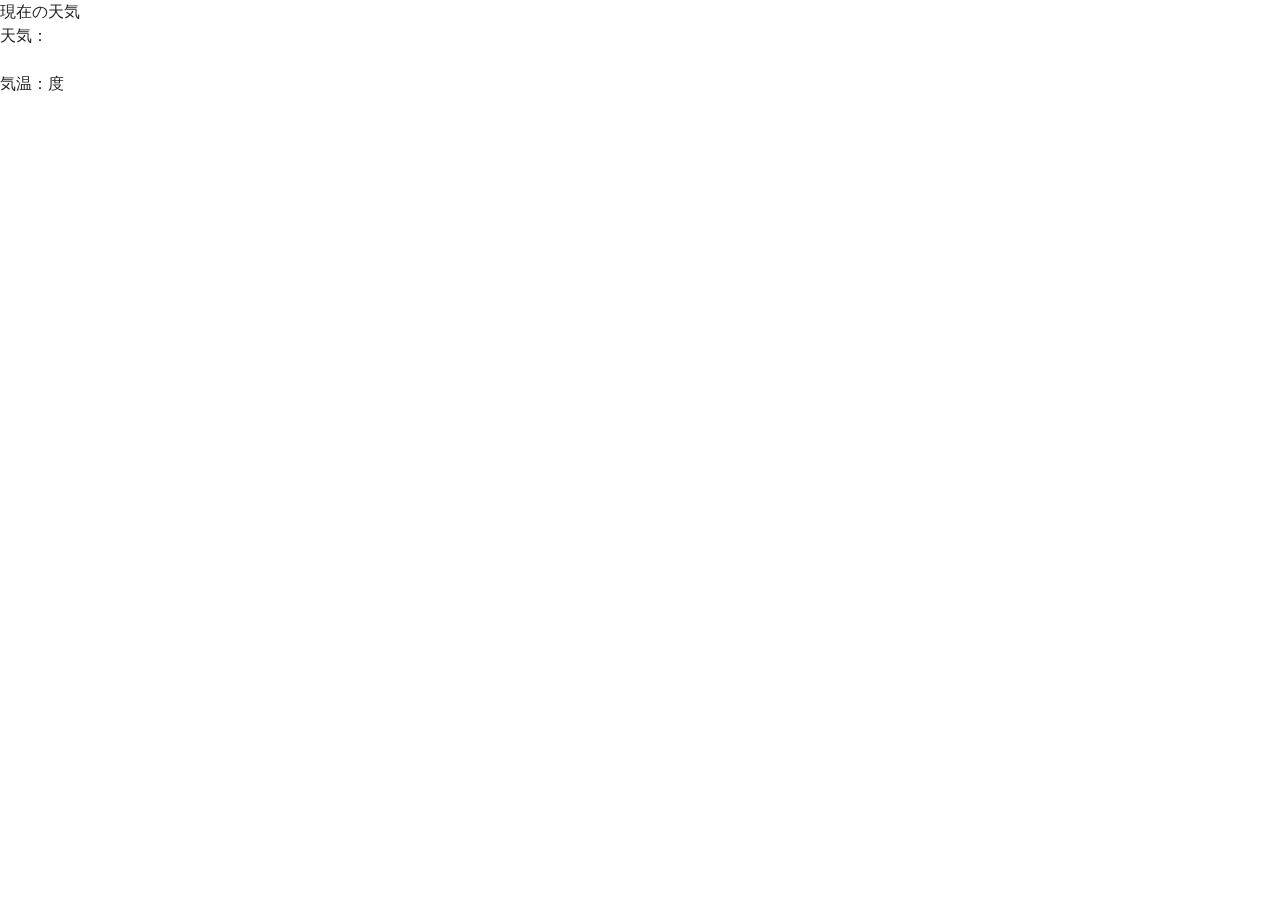
==== index.html @ 1639e009 "ファイルの編集" ====
<!DOCTYPE html>
<html lang="ja">
<head>
  <meta charset="UTF-8">
  <meta name="viewport" content="width=device-width, initial-scale=1.0">
  <meta http-equiv="X-UA-Compatible" content="ie=edge">
  <title>Document</title>
  <link rel="stylesheet" href="https://stackpath.bootstrapcdn.com/bootstrap/4.3.1/css/bootstrap.min.css" integrity="sha384-ggOyR0iXCbMQv3Xipma34MD+dH/1fQ784/j6cY/iJTQUOhcWr7x9JvoRxT2MZw1T" crossorigin="anonymous">
  <link rel="stylesheet" href="style.css">
</head>
<body>
  <main>
    <div id="carouselExampleControls" class="carousel slide" data-ride="carousel">
      <div class="carousel-inner">
        <div class="carousel-item active">
          <div>
              <span>現在の天気</span>
          </div>
          <div>
              <span>天気：</span><span class="dayWeather"></span>
          </div>
          <div>
              <img class="dayWeatherIcon">
          </div>
          <div>
              <span>気温：</span><span class="nowTemp"></span><span>度</span>
          </div>
        </div>
        <div class="carousel-item">
          <div>
              <span>明日9時の天気</span>
          </div>
          <div>
              <span>天気：</span><span class="tomorrowWeather"></span>
          </div>
          <div>
              <img class="tomorrowWeatherIcon">
          </div>
          <div>
              <span>気温：</span><span class="tomorrowTemp"></span><span>度</span>
          </div>
        </div>
        <div class="carousel-item">
          <div>
              <span>明後日9時の天気</span>
          </div>
          <div>
              <span>天気：</span><span class="dayAfterTomorrowWeather"></span>
          </div>
          <div>
              <img class="dayAfterTomorrowWeatherIcon">
          </div>
          <div>
              <span>気温：</span><span class="dayAfterTomorrowTemp"></span><span>度</span>
          </div>
        </div>
      </div>
      <a class="carousel-control-prev" href="#carouselExampleControls" role="button" data-slide="prev">
        <span class="carousel-control-prev-icon" aria-hidden="true"></span>
        <span class="sr-only">Previous</span>
      </a>
      <a class="carousel-control-next" href="#carouselExampleControls" role="button" data-slide="next">
        <span class="carousel-control-next-icon" aria-hidden="true"></span>
        <span class="sr-only">Next</span>
      </a>
    </div>


  </main>
  <script src="https://code.jquery.com/jquery-3.3.1.slim.min.js" integrity="sha384-q8i/X+965DzO0rT7abK41JStQIAqVgRVzpbzo5smXKp4YfRvH+8abtTE1Pi6jizo" crossorigin="anonymous"></script>
  <script src="https://cdnjs.cloudflare.com/ajax/libs/popper.js/1.14.7/umd/popper.min.js" integrity="sha384-UO2eT0CpHqdSJQ6hJty5KVphtPhzWj9WO1clHTMGa3JDZwrnQq4sF86dIHNDz0W1" crossorigin="anonymous"></script>
  <script src="https://stackpath.bootstrapcdn.com/bootstrap/4.3.1/js/bootstrap.min.js" integrity="sha384-JjSmVgyd0p3pXB1rRibZUAYoIIy6OrQ6VrjIEaFf/nJGzIxFDsf4x0xIM+B07jRM" crossorigin="anonymous"></script>
  <script src="https://code.jquery.com/jquery-3.3.1.js"></script>
  <script src="app.js"></script>
</body>
</html>
---- style.css ----
@charset "UTF-8";
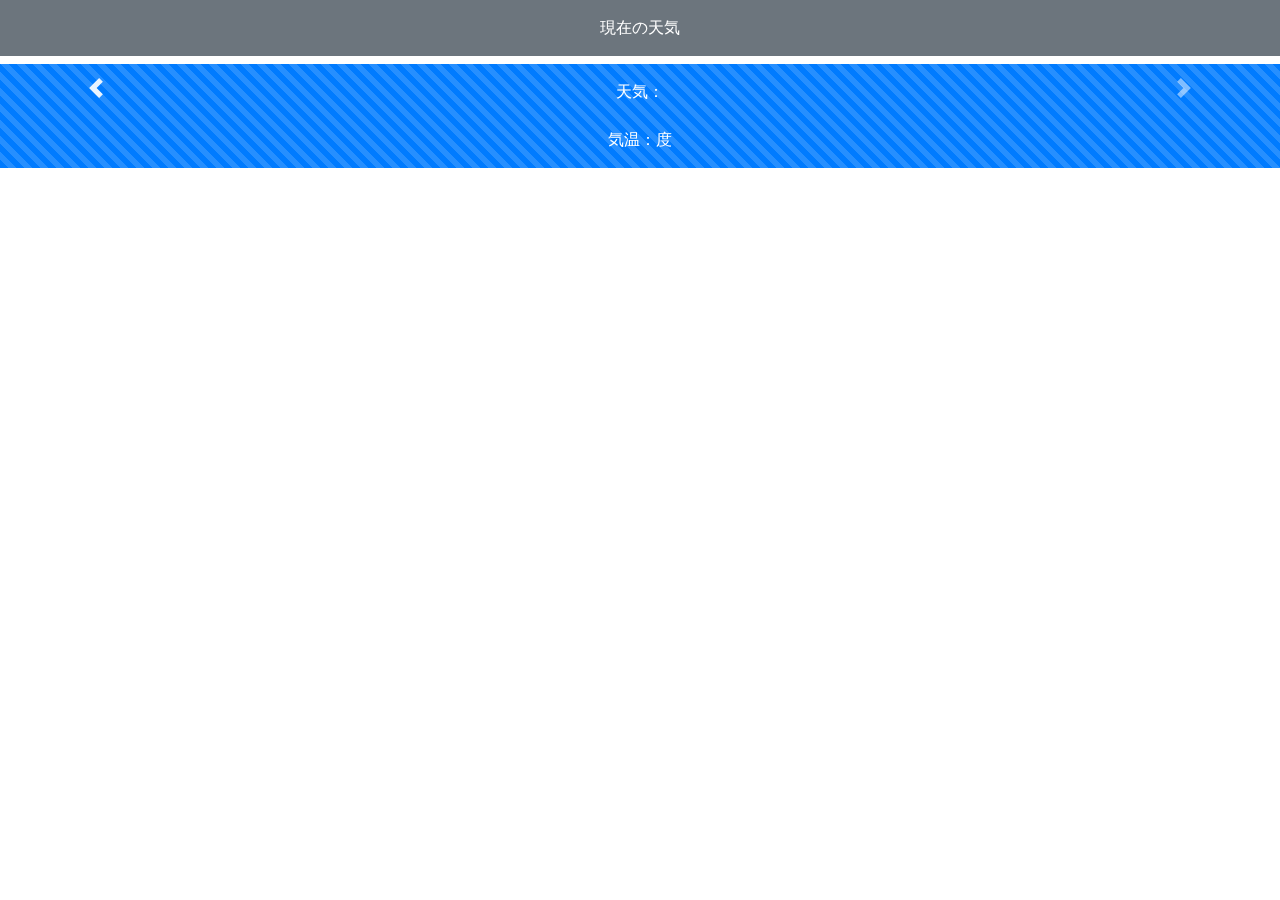
==== commit faa25042: "修正" ====
--- a/index.html
+++ b/index.html
@@ -10,49 +10,60 @@
 </head>
 <body>
   <main>
+    
     <div id="carouselExampleControls" class="carousel slide" data-ride="carousel">
-      <div class="carousel-inner">
-        <div class="carousel-item active">
-          <div>
-              <span>現在の天気</span>
-          </div>
-          <div>
-              <span>天気：</span><span class="dayWeather"></span>
-          </div>
-          <div>
-              <img class="dayWeatherIcon">
-          </div>
-          <div>
-              <span>気温：</span><span class="nowTemp"></span><span>度</span>
-          </div>
-        </div>
-        <div class="carousel-item">
-          <div>
-              <span>明日9時の天気</span>
-          </div>
-          <div>
-              <span>天気：</span><span class="tomorrowWeather"></span>
-          </div>
-          <div>
-              <img class="tomorrowWeatherIcon">
-          </div>
-          <div>
-              <span>気温：</span><span class="tomorrowTemp"></span><span>度</span>
-          </div>
-        </div>
-        <div class="carousel-item">
-          <div>
-              <span>明後日9時の天気</span>
-          </div>
-          <div>
-              <span>天気：</span><span class="dayAfterTomorrowWeather"></span>
-          </div>
-          <div>
-              <img class="dayAfterTomorrowWeatherIcon">
-          </div>
-          <div>
-              <span>気温：</span><span class="dayAfterTomorrowTemp"></span><span>度</span>
-          </div>
+      <div class="carousel-inner ">
+        <div class="text-center" >
+            <div class="carousel-item active">
+              <div class="p-3 mb-2 bg-secondary text-white">
+                  <span>現在の天気</span>
+              </div>
+
+                  <div class="p-3 mb-2 text-white progress-bar progress-bar-striped progress-bar-animated h-100" role="progressbar" aria-valuenow="75" aria-valuemin="0" aria-valuemax="100">
+                    <div>
+                        <span>天気：</span><span class="dayWeather"></span>
+                    </div>
+                    <div>
+                        <img class="dayWeatherIcon">
+                    </div>
+                    <div>
+                        <span>気温：</span><span class="nowTemp"></span><span>度</span>
+                    </div>
+                  </div>
+
+            </div>
+            <div class="carousel-item">
+              <div class="p-3 mb-2 bg-secondary text-white">
+                  <span>明日9時の天気</span>
+              </div>
+              <div class="p-3 mb-2 text-white progress-bar progress-bar-striped progress-bar-animated" role="progressbar" aria-valuenow="75" aria-valuemin="0" aria-valuemax="100">
+                <div>
+                    <span>天気：</span><span class="tomorrowWeather"></span>
+                </div>
+                <div>
+                    <img class="tomorrowWeatherIcon">
+                </div>
+                <div>
+                    <span>気温：</span><span class="tomorrowTemp"></span><span>度</span>
+                </div>
+              </div>
+            </div>
+            <div class="carousel-item">
+              <div class="p-3 mb-2 bg-secondary text-white">
+                  <span>明後日9時の天気</span>
+              </div>
+              <div class="p-3 mb-2 text-white progress-bar progress-bar-striped progress-bar-animated" role="progressbar" aria-valuenow="75" aria-valuemin="0" aria-valuemax="100">
+                <div>
+                    <span>天気：</span><span class="dayAfterTomorrowWeather"></span>
+                </div>
+                <div>
+                    <img class="dayAfterTomorrowWeatherIcon">
+                </div>
+                <div>
+                    <span>気温：</span><span class="dayAfterTomorrowTemp"></span><span>度</span>
+                </div>
+              </div>
+            </div>
         </div>
       </div>
       <a class="carousel-control-prev" href="#carouselExampleControls" role="button" data-slide="prev">
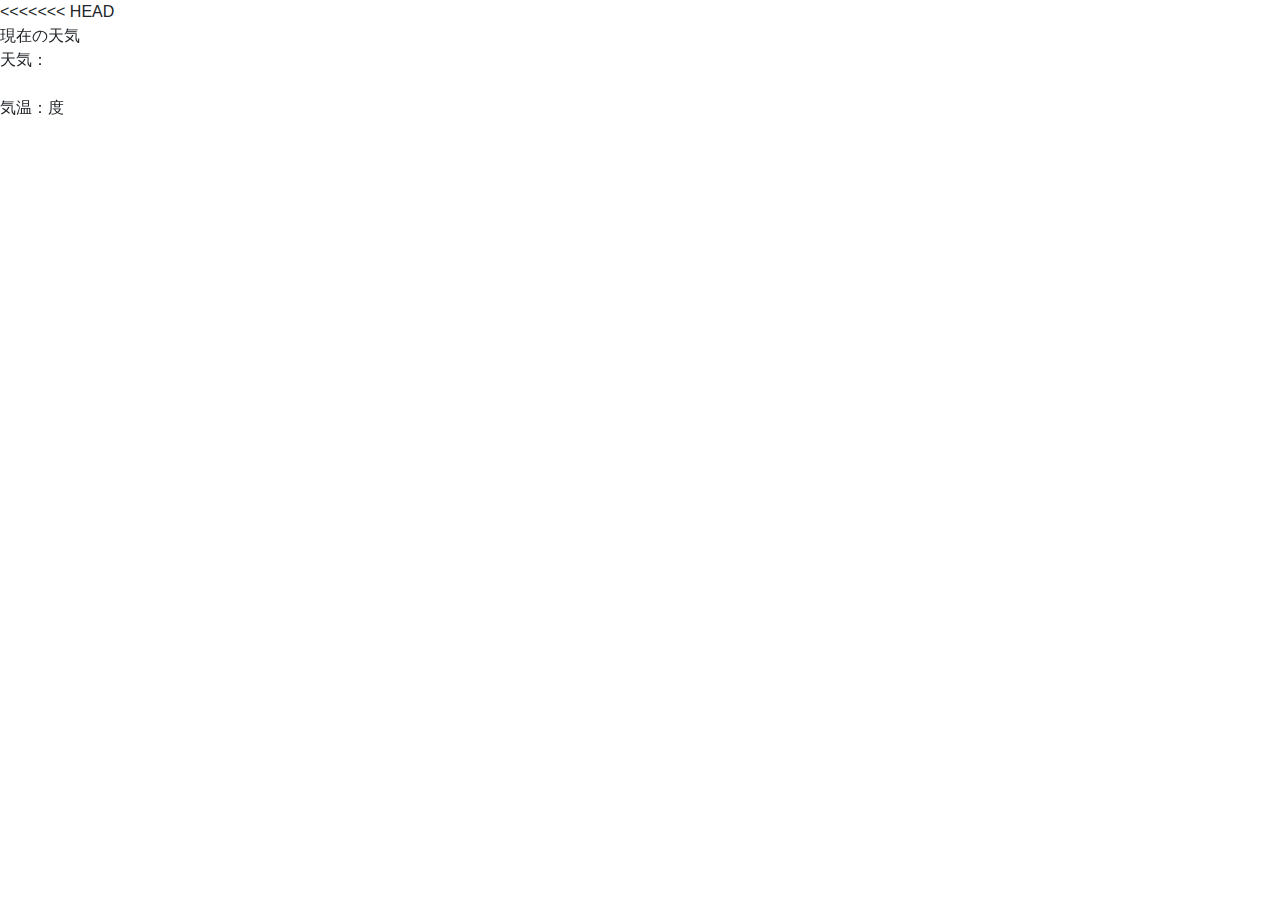
==== commit 07d9dd81: "Merge remote-tracking branch 'origin/miho'" ====
--- a/index.html
+++ b/index.html
@@ -10,8 +10,51 @@
 </head>
 <body>
   <main>
-    
     <div id="carouselExampleControls" class="carousel slide" data-ride="carousel">
+<<<<<<< HEAD
+      <div class="carousel-inner">
+        <div class="carousel-item active">
+          <div>
+              <span>現在の天気</span>
+          </div>
+          <div>
+              <span>天気：</span><span class="dayWeather"></span>
+          </div>
+          <div>
+              <img class="dayWeatherIcon">
+          </div>
+          <div>
+              <span>気温：</span><span class="nowTemp"></span><span>度</span>
+          </div>
+        </div>
+        <div class="carousel-item">
+          <div>
+              <span>明日9時の天気</span>
+          </div>
+          <div>
+              <span>天気：</span><span class="tomorrowWeather"></span>
+          </div>
+          <div>
+              <img class="tomorrowWeatherIcon">
+          </div>
+          <div>
+              <span>気温：</span><span class="tomorrowTemp"></span><span>度</span>
+          </div>
+        </div>
+        <div class="carousel-item">
+          <div>
+              <span>明後日9時の天気</span>
+          </div>
+          <div>
+              <span>天気：</span><span class="dayAfterTomorrowWeather"></span>
+          </div>
+          <div>
+              <img class="dayAfterTomorrowWeatherIcon">
+          </div>
+          <div>
+              <span>気温：</span><span class="dayAfterTomorrowTemp"></span><span>度</span>
+          </div>
+=======
       <div class="carousel-inner ">
         <div class="text-center" >
             <div class="carousel-item active">
@@ -64,6 +107,7 @@
                 </div>
               </div>
             </div>
+>>>>>>> origin/miho
         </div>
       </div>
       <a class="carousel-control-prev" href="#carouselExampleControls" role="button" data-slide="prev">
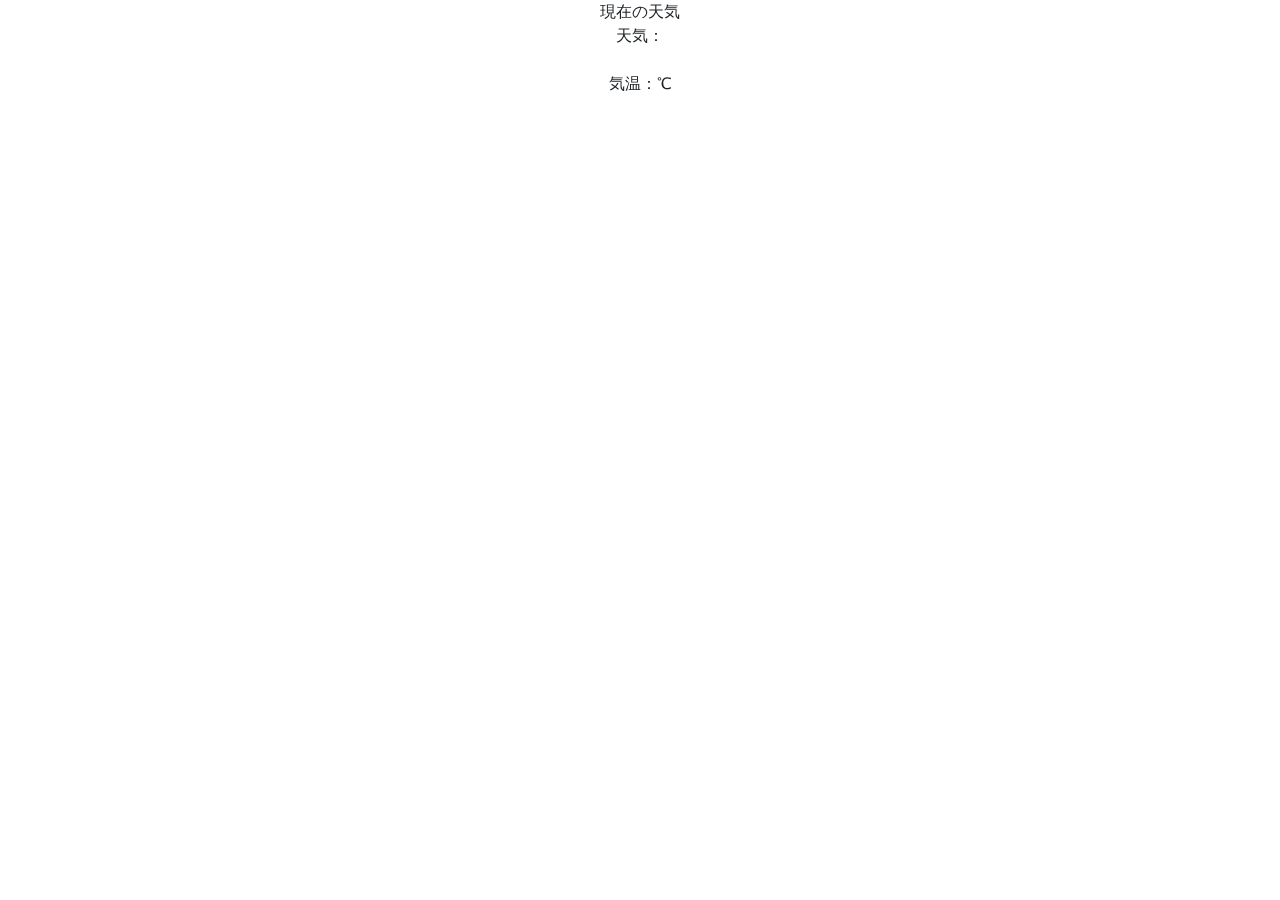
==== commit 9c4eb8d5: "ミスコミット" ====
--- a/index.html
+++ b/index.html
@@ -11,9 +11,8 @@
 <body>
   <main>
     <div id="carouselExampleControls" class="carousel slide" data-ride="carousel">
-<<<<<<< HEAD
       <div class="carousel-inner">
-        <div class="carousel-item active">
+        <div class="carousel-item active text-center">
           <div>
               <span>現在の天気</span>
           </div>
@@ -24,7 +23,7 @@
               <img class="dayWeatherIcon">
           </div>
           <div>
-              <span>気温：</span><span class="nowTemp"></span><span>度</span>
+              <span>気温：</span><span class="nowTemp"></span><span>℃</span>
           </div>
         </div>
         <div class="carousel-item">
@@ -38,7 +37,7 @@
               <img class="tomorrowWeatherIcon">
           </div>
           <div>
-              <span>気温：</span><span class="tomorrowTemp"></span><span>度</span>
+              <span>気温：</span><span class="tomorrowTemp"></span><span>℃</span>
           </div>
         </div>
         <div class="carousel-item">
@@ -52,62 +51,9 @@
               <img class="dayAfterTomorrowWeatherIcon">
           </div>
           <div>
-              <span>気温：</span><span class="dayAfterTomorrowTemp"></span><span>度</span>
+            <h2><span>気温</span></h2>
+            <h2><span class="dayAfterTomorrowTemp"></span><span>℃</span></h2>
           </div>
-=======
-      <div class="carousel-inner ">
-        <div class="text-center" >
-            <div class="carousel-item active">
-              <div class="p-3 mb-2 bg-secondary text-white">
-                  <span>現在の天気</span>
-              </div>
-
-                  <div class="p-3 mb-2 text-white progress-bar progress-bar-striped progress-bar-animated h-100" role="progressbar" aria-valuenow="75" aria-valuemin="0" aria-valuemax="100">
-                    <div>
-                        <span>天気：</span><span class="dayWeather"></span>
-                    </div>
-                    <div>
-                        <img class="dayWeatherIcon">
-                    </div>
-                    <div>
-                        <span>気温：</span><span class="nowTemp"></span><span>度</span>
-                    </div>
-                  </div>
-
-            </div>
-            <div class="carousel-item">
-              <div class="p-3 mb-2 bg-secondary text-white">
-                  <span>明日9時の天気</span>
-              </div>
-              <div class="p-3 mb-2 text-white progress-bar progress-bar-striped progress-bar-animated" role="progressbar" aria-valuenow="75" aria-valuemin="0" aria-valuemax="100">
-                <div>
-                    <span>天気：</span><span class="tomorrowWeather"></span>
-                </div>
-                <div>
-                    <img class="tomorrowWeatherIcon">
-                </div>
-                <div>
-                    <span>気温：</span><span class="tomorrowTemp"></span><span>度</span>
-                </div>
-              </div>
-            </div>
-            <div class="carousel-item">
-              <div class="p-3 mb-2 bg-secondary text-white">
-                  <span>明後日9時の天気</span>
-              </div>
-              <div class="p-3 mb-2 text-white progress-bar progress-bar-striped progress-bar-animated" role="progressbar" aria-valuenow="75" aria-valuemin="0" aria-valuemax="100">
-                <div>
-                    <span>天気：</span><span class="dayAfterTomorrowWeather"></span>
-                </div>
-                <div>
-                    <img class="dayAfterTomorrowWeatherIcon">
-                </div>
-                <div>
-                    <span>気温：</span><span class="dayAfterTomorrowTemp"></span><span>度</span>
-                </div>
-              </div>
-            </div>
->>>>>>> origin/miho
         </div>
       </div>
       <a class="carousel-control-prev" href="#carouselExampleControls" role="button" data-slide="prev">
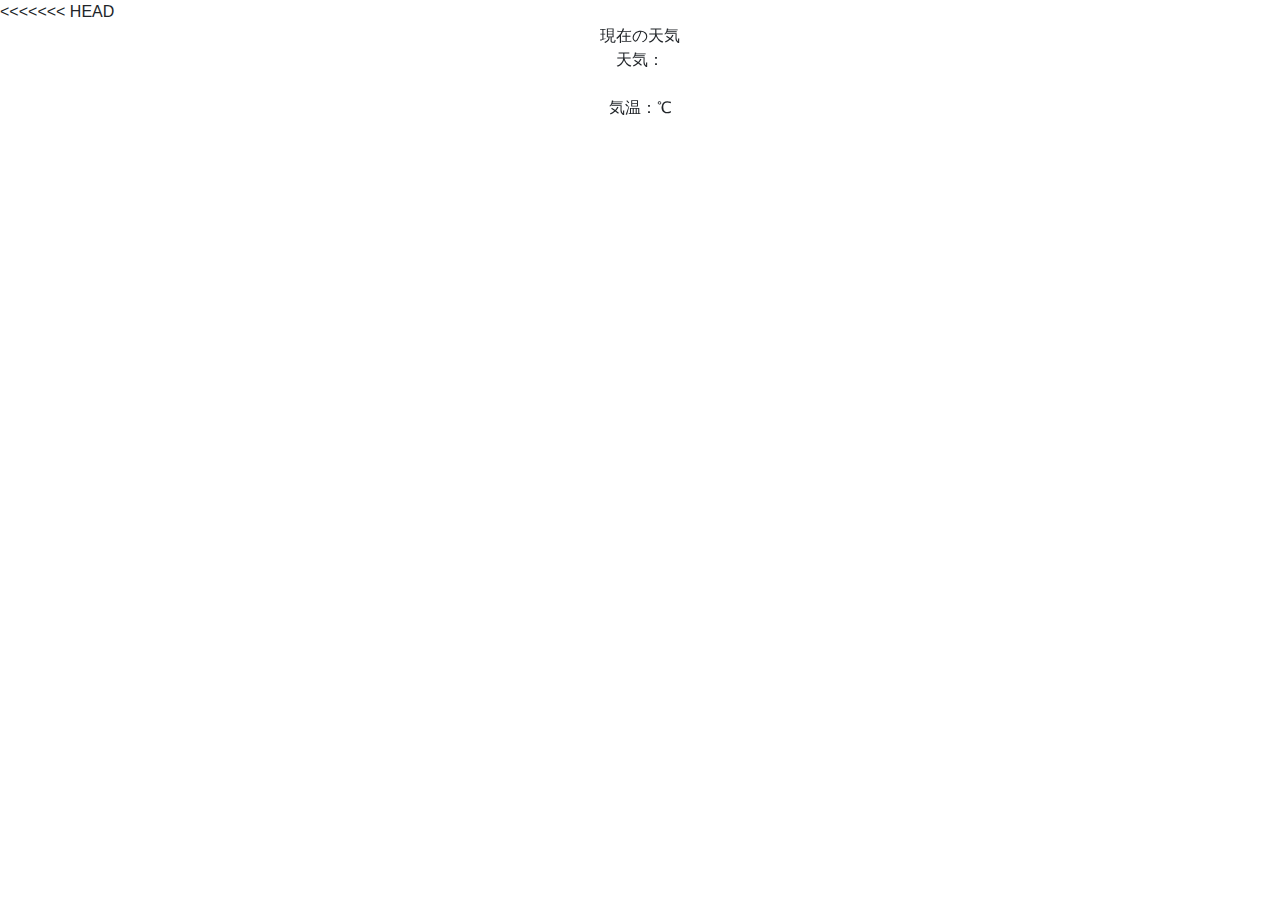
==== commit 20e74a7c: "Merge remote-tracking branch 'origin/master' into fumiya" ====
--- a/index.html
+++ b/index.html
@@ -11,6 +11,7 @@
 <body>
   <main>
     <div id="carouselExampleControls" class="carousel slide" data-ride="carousel">
+<<<<<<< HEAD
       <div class="carousel-inner">
         <div class="carousel-item active text-center">
           <div>
@@ -54,6 +55,60 @@
             <h2><span>気温</span></h2>
             <h2><span class="dayAfterTomorrowTemp"></span><span>℃</span></h2>
           </div>
+=======
+      <div class="carousel-inner ">
+        <div class="text-center" >
+            <div class="carousel-item active">
+              <div class="p-3 mb-2 bg-secondary text-white">
+                  <span>現在の天気</span>
+              </div>
+
+                  <div class="p-3 mb-2 text-white progress-bar progress-bar-striped progress-bar-animated h-100" role="progressbar" aria-valuenow="75" aria-valuemin="0" aria-valuemax="100">
+                    <div>
+                        <span>天気：</span><span class="dayWeather"></span>
+                    </div>
+                    <div>
+                        <img class="dayWeatherIcon">
+                    </div>
+                    <div>
+                        <span>気温：</span><span class="nowTemp"></span><span>度</span>
+                    </div>
+                  </div>
+
+            </div>
+            <div class="carousel-item">
+              <div class="p-3 mb-2 bg-secondary text-white">
+                  <span>明日9時の天気</span>
+              </div>
+              <div class="p-3 mb-2 text-white progress-bar progress-bar-striped progress-bar-animated" role="progressbar" aria-valuenow="75" aria-valuemin="0" aria-valuemax="100">
+                <div>
+                    <span>天気：</span><span class="tomorrowWeather"></span>
+                </div>
+                <div>
+                    <img class="tomorrowWeatherIcon">
+                </div>
+                <div>
+                    <span>気温：</span><span class="tomorrowTemp"></span><span>度</span>
+                </div>
+              </div>
+            </div>
+            <div class="carousel-item">
+              <div class="p-3 mb-2 bg-secondary text-white">
+                  <span>明後日9時の天気</span>
+              </div>
+              <div class="p-3 mb-2 text-white progress-bar progress-bar-striped progress-bar-animated" role="progressbar" aria-valuenow="75" aria-valuemin="0" aria-valuemax="100">
+                <div>
+                    <span>天気：</span><span class="dayAfterTomorrowWeather"></span>
+                </div>
+                <div>
+                    <img class="dayAfterTomorrowWeatherIcon">
+                </div>
+                <div>
+                    <span>気温：</span><span class="dayAfterTomorrowTemp"></span><span>度</span>
+                </div>
+              </div>
+            </div>
+>>>>>>> origin/miho
         </div>
       </div>
       <a class="carousel-control-prev" href="#carouselExampleControls" role="button" data-slide="prev">
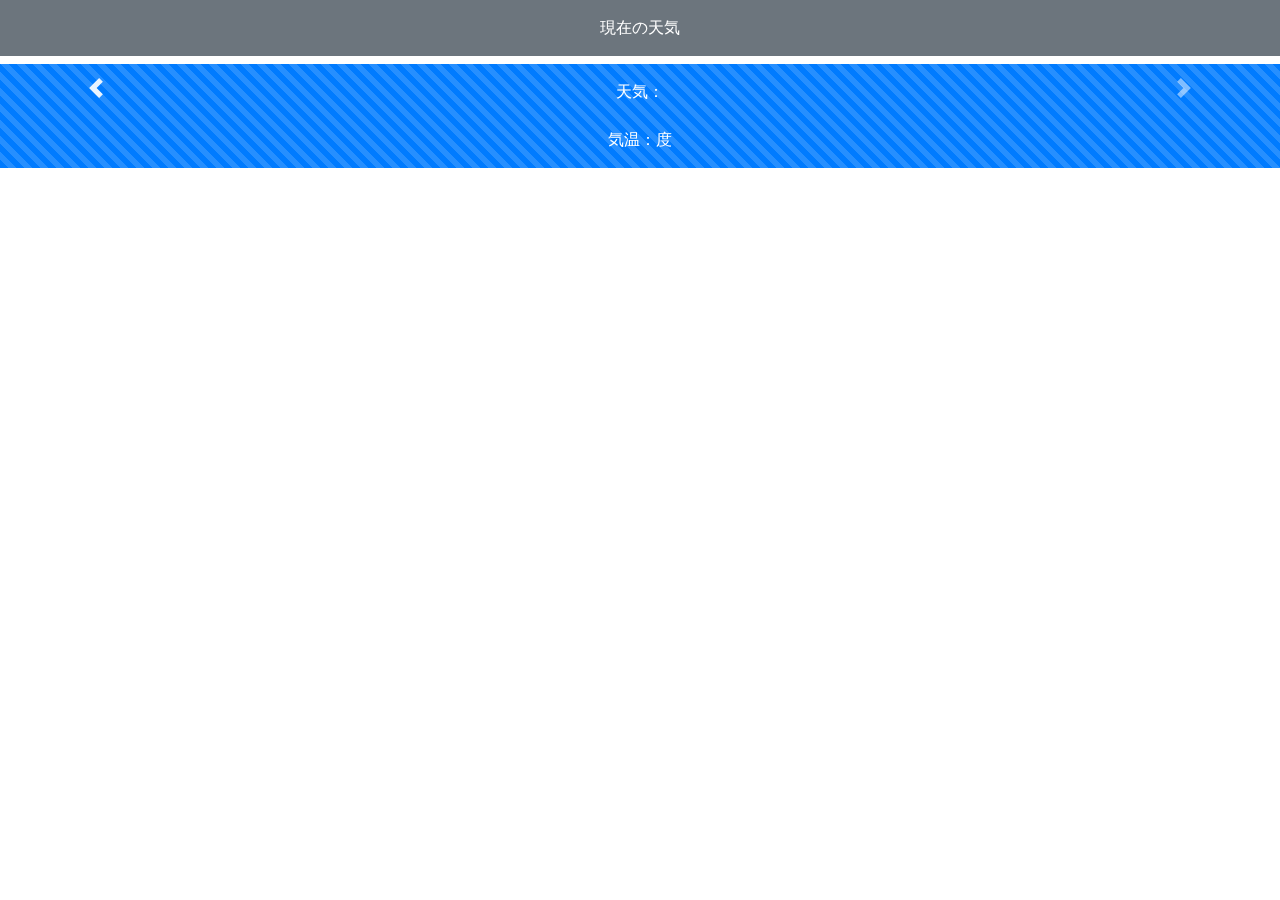
==== commit 6ac49a5c: "変更" ====
--- a/index.html
+++ b/index.html
@@ -11,51 +11,6 @@
 <body>
   <main>
     <div id="carouselExampleControls" class="carousel slide" data-ride="carousel">
-<<<<<<< HEAD
-      <div class="carousel-inner">
-        <div class="carousel-item active text-center">
-          <div>
-              <span>現在の天気</span>
-          </div>
-          <div>
-              <span>天気：</span><span class="dayWeather"></span>
-          </div>
-          <div>
-              <img class="dayWeatherIcon">
-          </div>
-          <div>
-              <span>気温：</span><span class="nowTemp"></span><span>℃</span>
-          </div>
-        </div>
-        <div class="carousel-item">
-          <div>
-              <span>明日9時の天気</span>
-          </div>
-          <div>
-              <span>天気：</span><span class="tomorrowWeather"></span>
-          </div>
-          <div>
-              <img class="tomorrowWeatherIcon">
-          </div>
-          <div>
-              <span>気温：</span><span class="tomorrowTemp"></span><span>℃</span>
-          </div>
-        </div>
-        <div class="carousel-item">
-          <div>
-              <span>明後日9時の天気</span>
-          </div>
-          <div>
-              <span>天気：</span><span class="dayAfterTomorrowWeather"></span>
-          </div>
-          <div>
-              <img class="dayAfterTomorrowWeatherIcon">
-          </div>
-          <div>
-            <h2><span>気温</span></h2>
-            <h2><span class="dayAfterTomorrowTemp"></span><span>℃</span></h2>
-          </div>
-=======
       <div class="carousel-inner ">
         <div class="text-center" >
             <div class="carousel-item active">
@@ -108,7 +63,6 @@
                 </div>
               </div>
             </div>
->>>>>>> origin/miho
         </div>
       </div>
       <a class="carousel-control-prev" href="#carouselExampleControls" role="button" data-slide="prev">
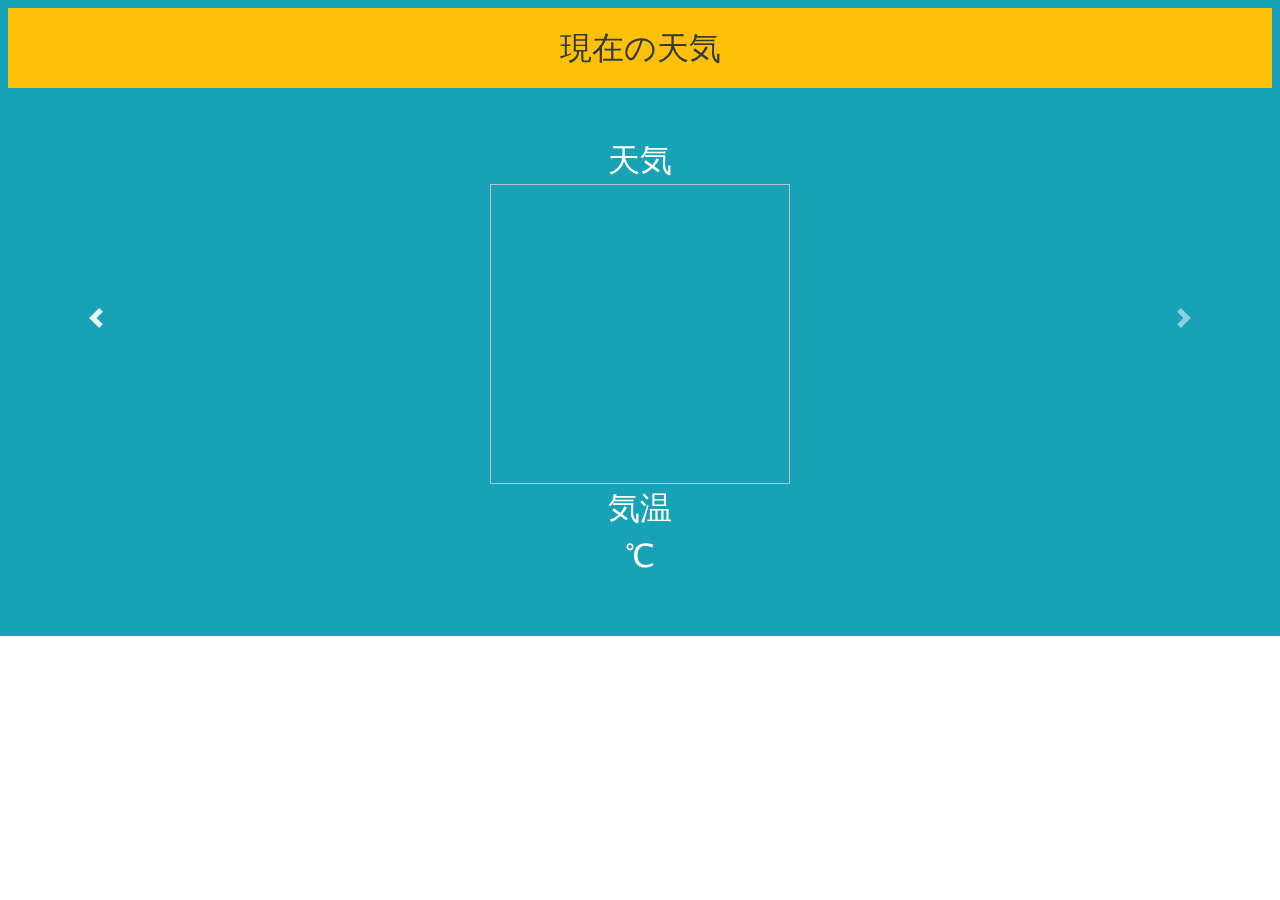
==== commit abbb73e7: "変更" ====
--- a/index.html
+++ b/index.html
@@ -10,77 +10,103 @@
 </head>
 <body>
   <main>
-    <div id="carouselExampleControls" class="carousel slide" data-ride="carousel">
-      <div class="carousel-inner ">
-        <div class="text-center" >
-            <div class="carousel-item active">
-              <div class="p-3 mb-2 bg-secondary text-white">
-                  <span>現在の天気</span>
-              </div>
-
-                  <div class="p-3 mb-2 text-white progress-bar progress-bar-striped progress-bar-animated h-100" role="progressbar" aria-valuenow="75" aria-valuemin="0" aria-valuemax="100">
-                    <div>
-                        <span>天気：</span><span class="dayWeather"></span>
+          <div id="carouselExampleControls" class="carousel slide " data-ride="carousel">
+            <div class="carousel-inner bg-info">
+              <div class="text-center m-2" >
+                  <div class="carousel-item active mb-2">
+                    <div class="bg-warning text-dark p-3">
+                        <span>現在の天気</span>
                     </div>
-                    <div>
-                        <img class="dayWeatherIcon">
-                    </div>
-                    <div>
-                        <span>気温：</span><span class="nowTemp"></span><span>度</span>
+                    <div class="dayWeather-bg">
+                      <div class="text-white " role="progressbar" aria-valuenow="75" aria-valuemin="0" aria-valuemax="100">
+                        <div class="mt-5">
+                          <span>天気</span>
+                          <br>
+                          <span class="dayWeather"></span>
+                        </div>
+                        <div>
+                          <img class="dayWeatherIcon">
+                        </div>
+                        <div class="mb-5">
+                          <span>気温</span>
+                          <br>
+                          <span class="nowTemp"></span><span>℃</span>
+                        </div>
+                      </div>
                     </div>
                   </div>
+                  <div class="carousel-item mb-2">
+                    <div class="bg-secondary text-white p-3">
+                        <span>明日9時の天気</span>
+                    </div>
+                    <div class="dayWeather-bg">
 
-            </div>
-            <div class="carousel-item">
-              <div class="p-3 mb-2 bg-secondary text-white">
-                  <span>明日9時の天気</span>
-              </div>
-              <div class="p-3 mb-2 text-white progress-bar progress-bar-striped progress-bar-animated" role="progressbar" aria-valuenow="75" aria-valuemin="0" aria-valuemax="100">
-                <div>
-                    <span>天気：</span><span class="tomorrowWeather"></span>
-                </div>
-                <div>
-                    <img class="tomorrowWeatherIcon">
-                </div>
-                <div>
-                    <span>気温：</span><span class="tomorrowTemp"></span><span>度</span>
-                </div>
+                      <div class="text-white " role="progressbar" aria-valuenow="75" aria-valuemin="0" aria-valuemax="100">
+                        <div class="mt-5">
+                          <span>天気</span>
+                          <br>
+                          <span class="tomorrowWeather"></span>
+                        </div>
+                        <div>
+                          <img class="tomorrowWeatherIcon">
+                        </div>
+                        <div class="mb-5">
+                          <span>気温</span>
+                          <br>
+                          <span class="tomorrowTemp"></span>
+                          <span>℃</span>
+                        </div>
+                      </div>
+                    </div>
+                  </div>
+                  <div class="carousel-item mb-2">
+                    <div class="bg-secondary text-white p-3">
+                        <span>明後日9時の天気</span>
+                    </div>
+                    <div class="dayWeather-bg">
+
+                      <div class="text-white " role="progressbar" aria-valuenow="75" aria-valuemin="0" aria-valuemax="100">
+                        <div class="mt-5">
+                          <span>天気</span>
+                          <br>
+                          <span class="dayAfterTomorrowWeather"></span>
+                        </div>
+                        <div>
+                          <img class="dayAfterTomorrowWeatherIcon">
+                        </div>
+                        <div class="mb-5">
+                          <span>気温</span>
+                          <br>
+                          <span class="dayAfterTomorrowTemp"></span>
+                          <span>℃</span>
+                        </div>
+                      </div>
+                    </div>
+                  </div>
               </div>
             </div>
-            <div class="carousel-item">
-              <div class="p-3 mb-2 bg-secondary text-white">
-                  <span>明後日9時の天気</span>
-              </div>
-              <div class="p-3 mb-2 text-white progress-bar progress-bar-striped progress-bar-animated" role="progressbar" aria-valuenow="75" aria-valuemin="0" aria-valuemax="100">
-                <div>
-                    <span>天気：</span><span class="dayAfterTomorrowWeather"></span>
-                </div>
-                <div>
-                    <img class="dayAfterTomorrowWeatherIcon">
-                </div>
-                <div>
-                    <span>気温：</span><span class="dayAfterTomorrowTemp"></span><span>度</span>
-                </div>
-              </div>
-            </div>
-        </div>
-      </div>
-      <a class="carousel-control-prev" href="#carouselExampleControls" role="button" data-slide="prev">
-        <span class="carousel-control-prev-icon" aria-hidden="true"></span>
-        <span class="sr-only">Previous</span>
-      </a>
-      <a class="carousel-control-next" href="#carouselExampleControls" role="button" data-slide="next">
-        <span class="carousel-control-next-icon" aria-hidden="true"></span>
-        <span class="sr-only">Next</span>
-      </a>
-    </div>
+            <a class="carousel-control-prev" href="#carouselExampleControls" role="button" data-slide="prev">
+              <span class="carousel-control-prev-icon" aria-hidden="true"></span>
+              <span class="sr-only">Previous</span>
+            </a>
+            <a class="carousel-control-next" href="#carouselExampleControls" role="button" data-slide="next">
+              <span class="carousel-control-next-icon" aria-hidden="true"></span>
+              <span class="sr-only">Next</span>
+            </a>
+          </div>
+
 
 
   </main>
+
+
+
   <script src="https://code.jquery.com/jquery-3.3.1.slim.min.js" integrity="sha384-q8i/X+965DzO0rT7abK41JStQIAqVgRVzpbzo5smXKp4YfRvH+8abtTE1Pi6jizo" crossorigin="anonymous"></script>
   <script src="https://cdnjs.cloudflare.com/ajax/libs/popper.js/1.14.7/umd/popper.min.js" integrity="sha384-UO2eT0CpHqdSJQ6hJty5KVphtPhzWj9WO1clHTMGa3JDZwrnQq4sF86dIHNDz0W1" crossorigin="anonymous"></script>
   <script src="https://stackpath.bootstrapcdn.com/bootstrap/4.3.1/js/bootstrap.min.js" integrity="sha384-JjSmVgyd0p3pXB1rRibZUAYoIIy6OrQ6VrjIEaFf/nJGzIxFDsf4x0xIM+B07jRM" crossorigin="anonymous"></script>
+
   <script src="https://code.jquery.com/jquery-3.3.1.js"></script>
+
   <script src="app.js"></script>
 </body>
 </html>--- a/style.css
+++ b/style.css
@@ -1,2 +1,27 @@
 @charset "UTF-8";
 
+#carouselExampleControls {
+  font-size: 4em;
+  height: 100%;
+}
+
+.dayWeatherIcon,.tomorrowWeatherIcon,.dayAfterTomorrowWeatherIcon{
+  width: 300px;
+  height: 300px;
+}
+
+.blue {
+  background-color: blue;
+}
+/* SP MediaQuery */
+@media only screen and (min-width:375px) {
+  #carouselExampleControls {
+    font-size: 2em;
+    height: 100%;
+  }
+  img {
+    width: 78%;
+  }
+
+}
+/* SP MediaQuery end */